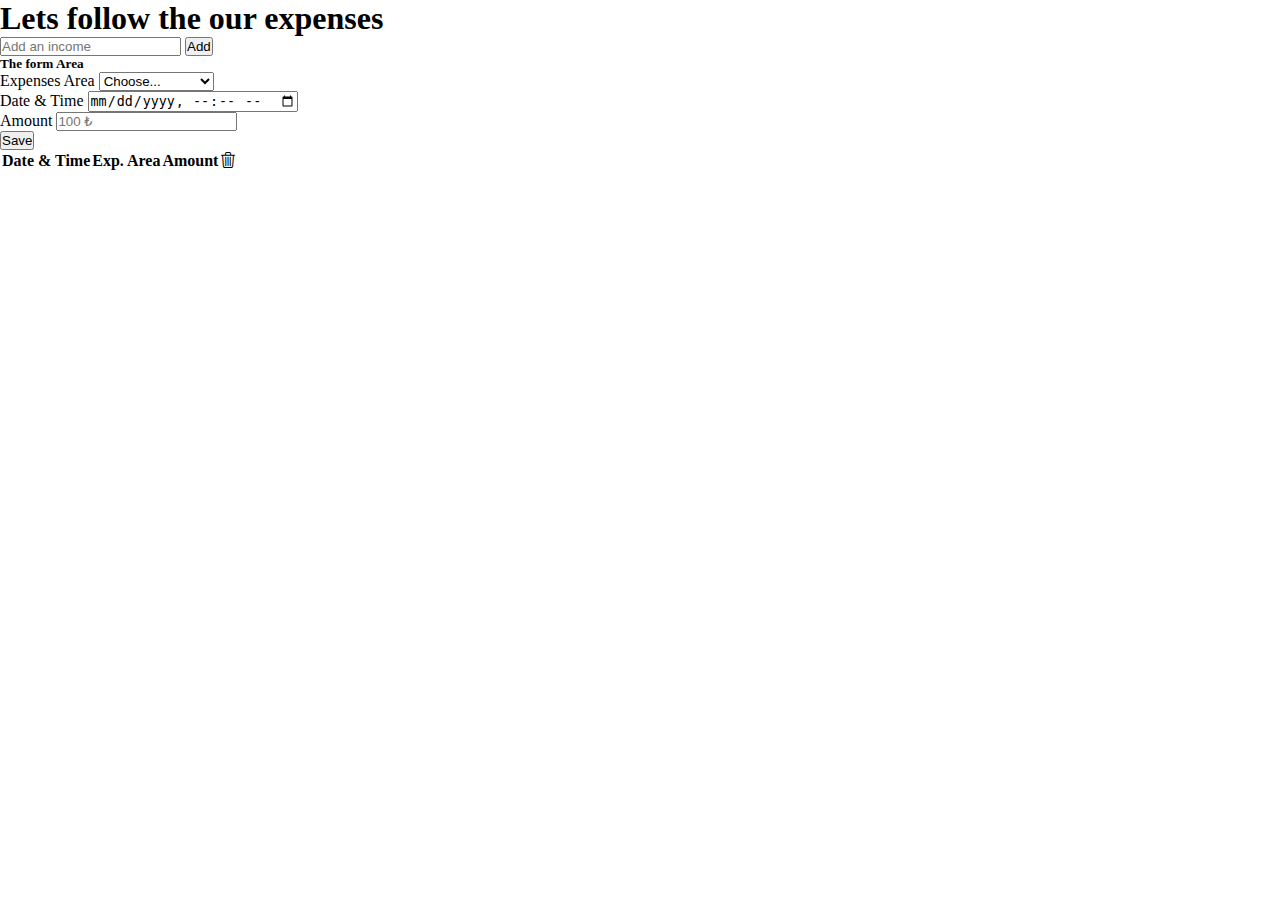
==== monthly-income-statement/index.html @ 14a39d1b "border" ====
<!DOCTYPE html>
<html lang="en">

<head>
    <meta charset="UTF-8">
    <meta http-equiv="X-UA-Compatible" content="IE=edge">
    <meta name="viewport" content="width=device-width, initial-scale=1.0">
    
    <link rel="stylesheet" href="https://cdn.jsdelivr.net/npm/bootstrap-icons@1.10.5/font/bootstrap-icons.css">
    
    <link href="https://cdn.jsdelivr.net/npm/bootstrap@5.3.0/dist/css/bootstrap.min.css" rel="stylesheet"
        integrity="sha384-9ndCyUaIbzAi2FUVXJi0CjmCapSmO7SnpJef0486qhLnuZ2cdeRhO02iuK6FUUVM" crossorigin="anonymous">

    <link rel="stylesheet" href="./index.css">
    <title>Expenses Application</title>
</head>

<body>

<h1 class="text-center text-success display-3 border border-bottom shadow-sm ">Lets follow the our expenses</h1>
<section class="container">

<div class="input-group mb-4">
<input type="text" class="form-control mt-3" placeholder="Add an income" aria-label="Add an income" aria-describedby="button-addon2">
 <button class="btn btn-inline-secondary bg-success text-light mt-3 p-3" type="button" id="button-addon2">Add</button>
 </div>


 <!-- ***  Second part of page **** -->


 <form class="row g-3 border border rounded-3 mt-3 p-2 m-0">

    <h5 class="display-4 text-center text-success">The form Area</h5>
    <div class="col-md-6">
        <label for="choose" class="form-label text-danger ">Expenses Area</label>
        <select id="choose" class="form-select  text-success">
          <option selected >Choose...</option>
          <option>Invoice</option>
          <option>Rent</option>
          <option>Communication</option>
          <optgroup label="Second Area"> Second Area</optgroup>
          <option>Electricty</option>
          <option>Other</option>
        </select>
      </div>
      
  <div class="col-md-6">
        <label for="date-time" class="form-label text-danger">Date & Time</label>
        <input type="datetime-local" class="form-control text-success" id="date-time">
      </div>
  

      <div class="col-md-12">
        <label for="amount" class="form-label text-danger">Amount</label>
        <input type="text" class="form-control text-success" id="amount" placeholder ="100 ₺">
      </div>

    <div class="col-12 text-center">
      <button type="submit" class="btn btn-success">Save</button>
    </div>
  </form>


  <!-- **********  thir part for first table **** -->
<section class="list-header mt-3">

    <table class="table table-bordered text-center">
        <thead class="border">
          <tr class="border ">
            <th class="text-success" scope="col">Date & Time</th>
            <th class="text-success" scope="col">Exp. Area</th>
            <th class="text-success" scope="col">Amount</th>
            <th scope="col"><i class="bi bi-trash3 text-danger"></i> </th>
          </tr>
        </thead>
        <tbody>
          <tr>
           
            <td></td>
            <td></td>
            <td></td>
          </tr>
        </tbody>
      </table>



</section>
</section>
   
<!-- ***   -->
    <script src="https://cdn.jsdelivr.net/npm/bootstrap@5.3.0/dist/js/bootstrap.bundle.min.js"
        integrity="sha384-geWF76RCwLtnZ8qwWowPQNguL3RmwHVBC9FhGdlKrxdiJJigb/j/68SIy3Te4Bkz"
        crossorigin="anonymous"></script>

    <script src="./index.js"></script>
</body>

</html>
---- monthly-income-statement/index.css ----
*{
    margin: 0;
    padding: 0;
    box-sizing: border-box;
}

.container{
    max-width: 600px;
}
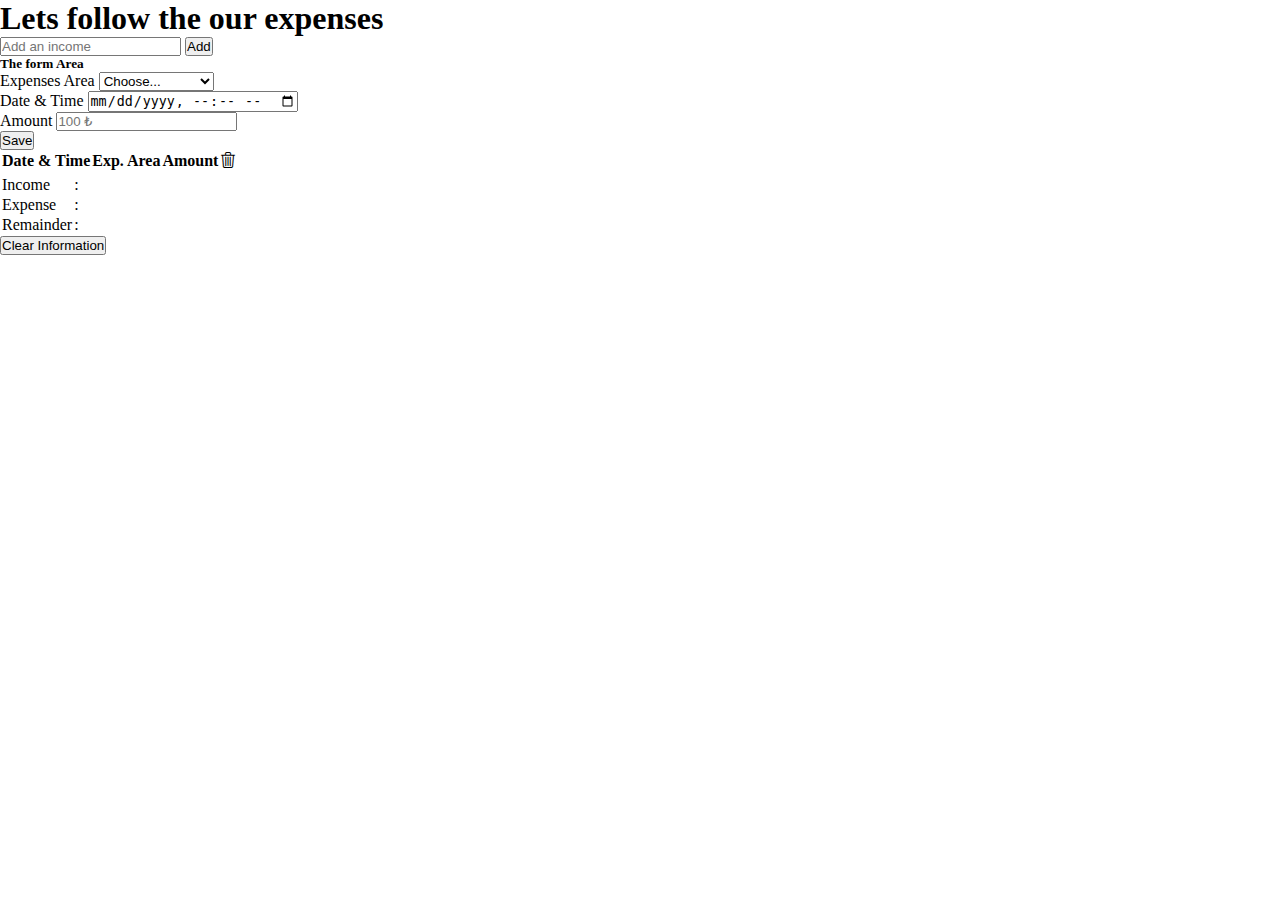
==== commit ff68c74b: "mb-mt" ====
--- a/monthly-income-statement/index.html
+++ b/monthly-income-statement/index.html
@@ -62,7 +62,8 @@
   </form>
 
 
-  <!-- **********  thir part for first table **** -->
+  <!-- **********  Third part for first table **** -->
+
 <section class="list-header mt-3">
 
     <table class="table table-bordered text-center">
@@ -83,10 +84,35 @@
           </tr>
         </tbody>
       </table>
+</section>
 
 
+<!-- **** fourth par of table -->
 
-</section>
+<div class="card m-auto mt-3" style="width: 400px;"">
+  <table class="table table-light table-striped-columns mb-0">
+      <tbody>
+        <tr>
+          <td class="text-danger fw-bold">Income</td>
+          <td><span id="">: </span></td>
+        </tr>
+        <tr>
+          <td class="text-danger fw-bold">Expense</td>
+          <td><span id="">: </span></td>
+        </tr>
+        <tr>
+          <td class="text-danger fw-bold">Remainder</td>
+          <td><span id="">: </span></td>
+        </tr>
+      </tbody>
+    </table>
+</div>
+<div class="text-center mt-3">
+  <button id="btn-temizle" type="button" class="btn btn-success">
+    Clear Information</button>
+</div>
+
+
 </section>
    
 <!-- ***   -->
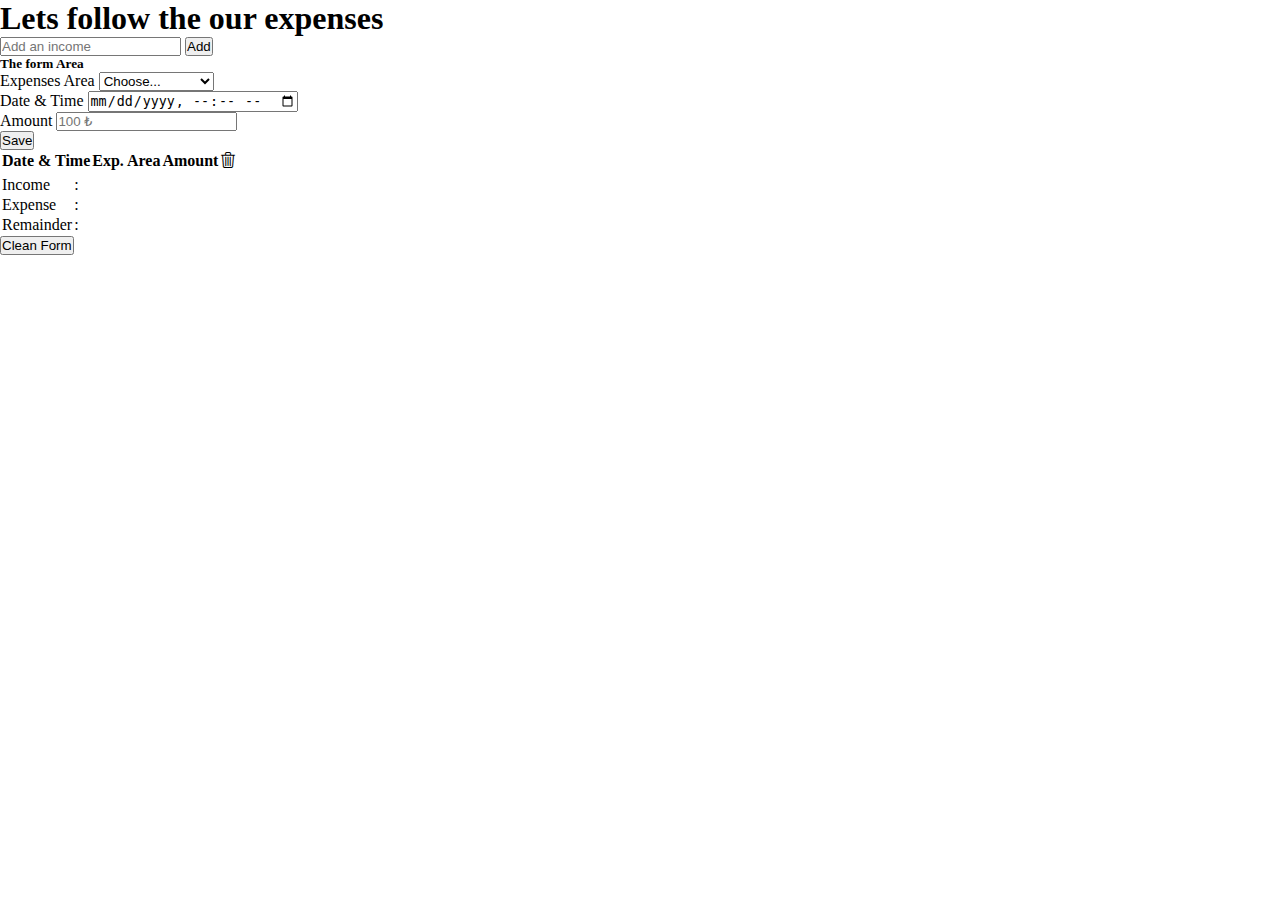
==== commit 007344de: "clean form" ====
--- a/monthly-income-statement/index.html
+++ b/monthly-income-statement/index.html
@@ -66,7 +66,7 @@
 
 <section class="list-header mt-3">
 
-    <table class="table table-bordered text-center">
+    <table class="table table-bordered text-center table-hover">
         <thead class="border">
           <tr class="border ">
             <th class="text-success" scope="col">Date & Time</th>
@@ -87,10 +87,10 @@
 </section>
 
 
-<!-- **** fourth par of table -->
+<!-- **** Fourth par of table -->
 
-<div class="card m-auto mt-3" style="width: 400px;"">
-  <table class="table table-light table-striped-columns mb-0">
+<div class="m-auto mt-3 me-3" style="width: 400px;">
+  <table class="table table-light table-striped-columns mb-0 table-hover">
       <tbody>
         <tr>
           <td class="text-danger fw-bold">Income</td>
@@ -109,7 +109,7 @@
 </div>
 <div class="text-center mt-3">
   <button id="btn-temizle" type="button" class="btn btn-success">
-    Clear Information</button>
+    Clean Form</button>
 </div>
 
 
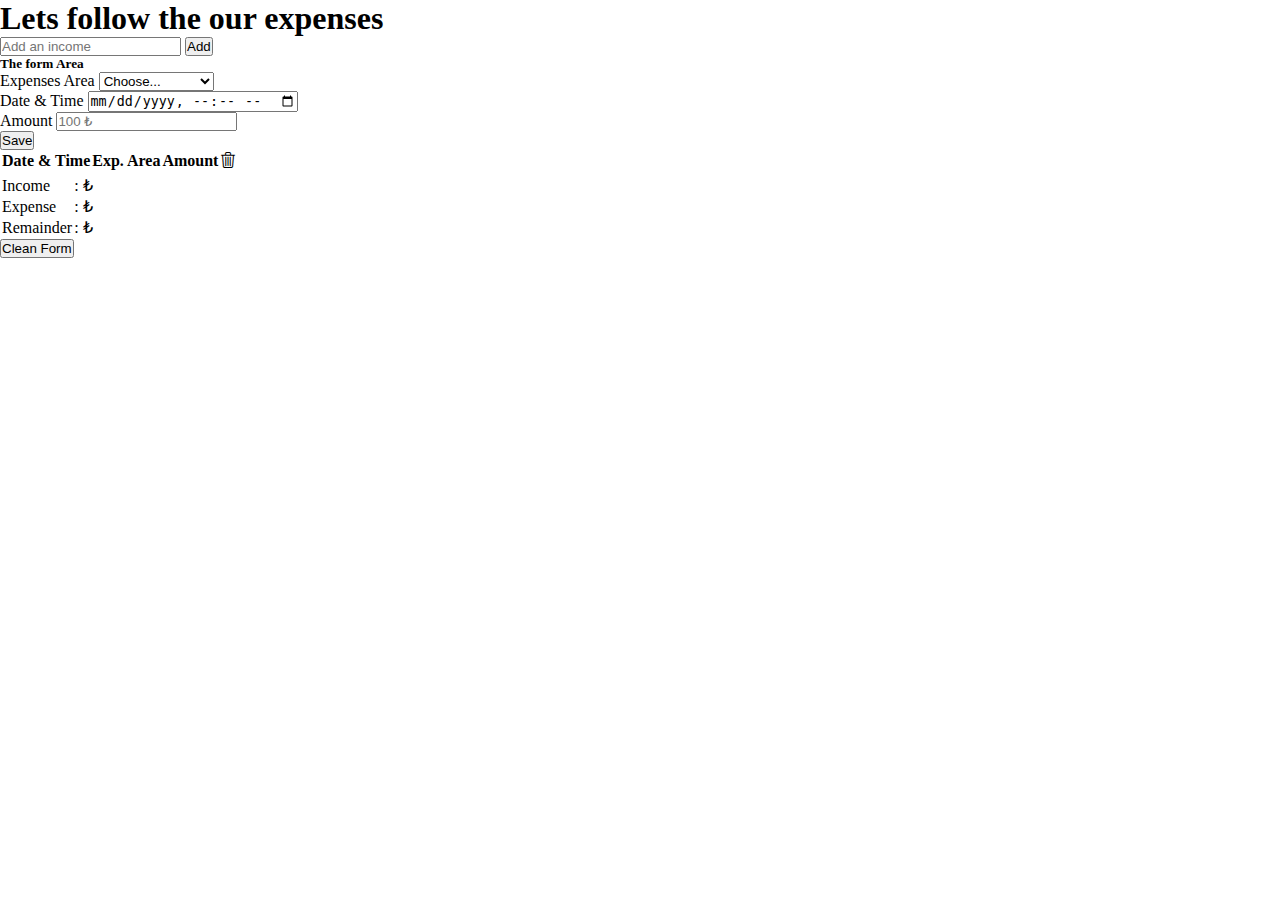
==== commit 56827c2e: "js" ====
--- a/monthly-income-statement/index.html
+++ b/monthly-income-statement/index.html
@@ -94,15 +94,15 @@
       <tbody>
         <tr>
           <td class="text-danger fw-bold">Income</td>
-          <td><span id="">: </span></td>
+          <td><span id="">: </span>₺</td>
         </tr>
         <tr>
           <td class="text-danger fw-bold">Expense</td>
-          <td><span id="">: </span></td>
+          <td><span id="">: </span>₺</td>
         </tr>
         <tr>
           <td class="text-danger fw-bold">Remainder</td>
-          <td><span id="">: </span></td>
+          <td><span id ="">: </span>₺</td>
         </tr>
       </tbody>
     </table>
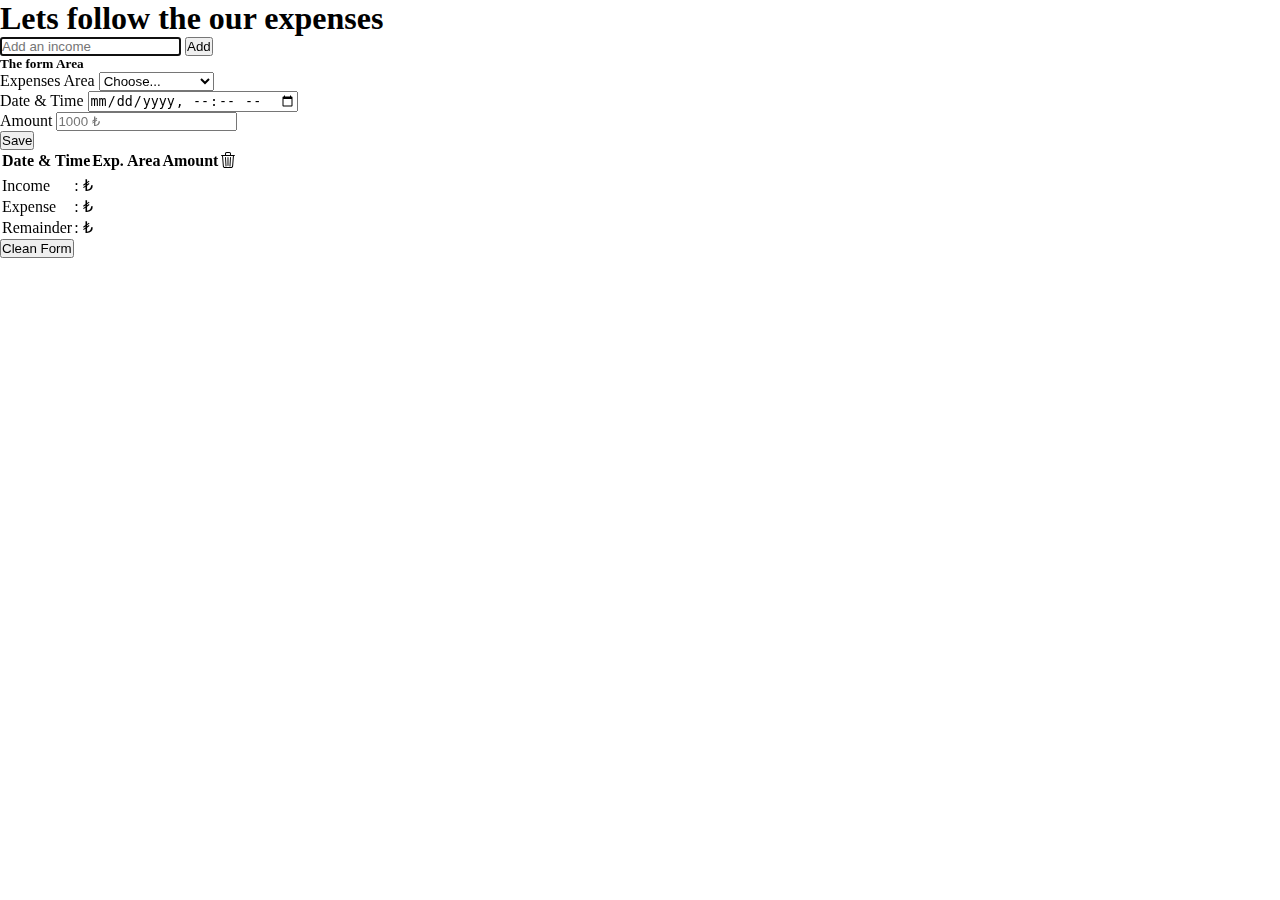
==== commit 8bb4f33b: "the form area" ====
--- a/monthly-income-statement/index.html
+++ b/monthly-income-statement/index.html
@@ -21,8 +21,8 @@
 <section class="container">
 
 <div class="input-group mb-4">
-<input type="text" class="form-control mt-3" placeholder="Add an income" aria-label="Add an income" aria-describedby="button-addon2">
- <button class="btn btn-inline-secondary bg-success text-light mt-3 p-3" type="button" id="button-addon2">Add</button>
+<input type="text" autofocus id="add-income" class="form-control mt-3" placeholder="Add an income">
+ <button class="btn btn-inline-secondary bg-success text-light mt-3 p-3" type="submit" id="button-addon2">Add</button>
  </div>
 
 
@@ -33,8 +33,8 @@
 
     <h5 class="display-4 text-center text-success">The form Area</h5>
     <div class="col-md-6">
-        <label for="choose" class="form-label text-danger ">Expenses Area</label>
-        <select id="choose" class="form-select  text-success">
+        <label for="choose"  class="form-label text-danger ">Expenses Area</label>
+        <select id="choose"  class="form-select  text-success">
           <option selected >Choose...</option>
           <option>Invoice</option>
           <option>Rent</option>
@@ -45,19 +45,19 @@
         </select>
       </div>
       
-  <div class="col-md-6">
+  <div class="col-6">
         <label for="date-time" class="form-label text-danger">Date & Time</label>
-        <input type="datetime-local" class="form-control text-success" id="date-time">
+        <input type="datetime-local" class="form-control text-success"  id="date-time">
       </div>
   
 
-      <div class="col-md-12">
+      <div class="col-12">
         <label for="amount" class="form-label text-danger">Amount</label>
-        <input type="text" class="form-control text-success" id="amount" placeholder ="100 ₺">
+        <input type="number" class="form-control text-success" id="amount" placeholder ="1000 ₺">
       </div>
 
     <div class="col-12 text-center">
-      <button type="submit" class="btn btn-success">Save</button>
+      <button id="save" type="submit" class="btn btn-success">Save</button>
     </div>
   </form>
 
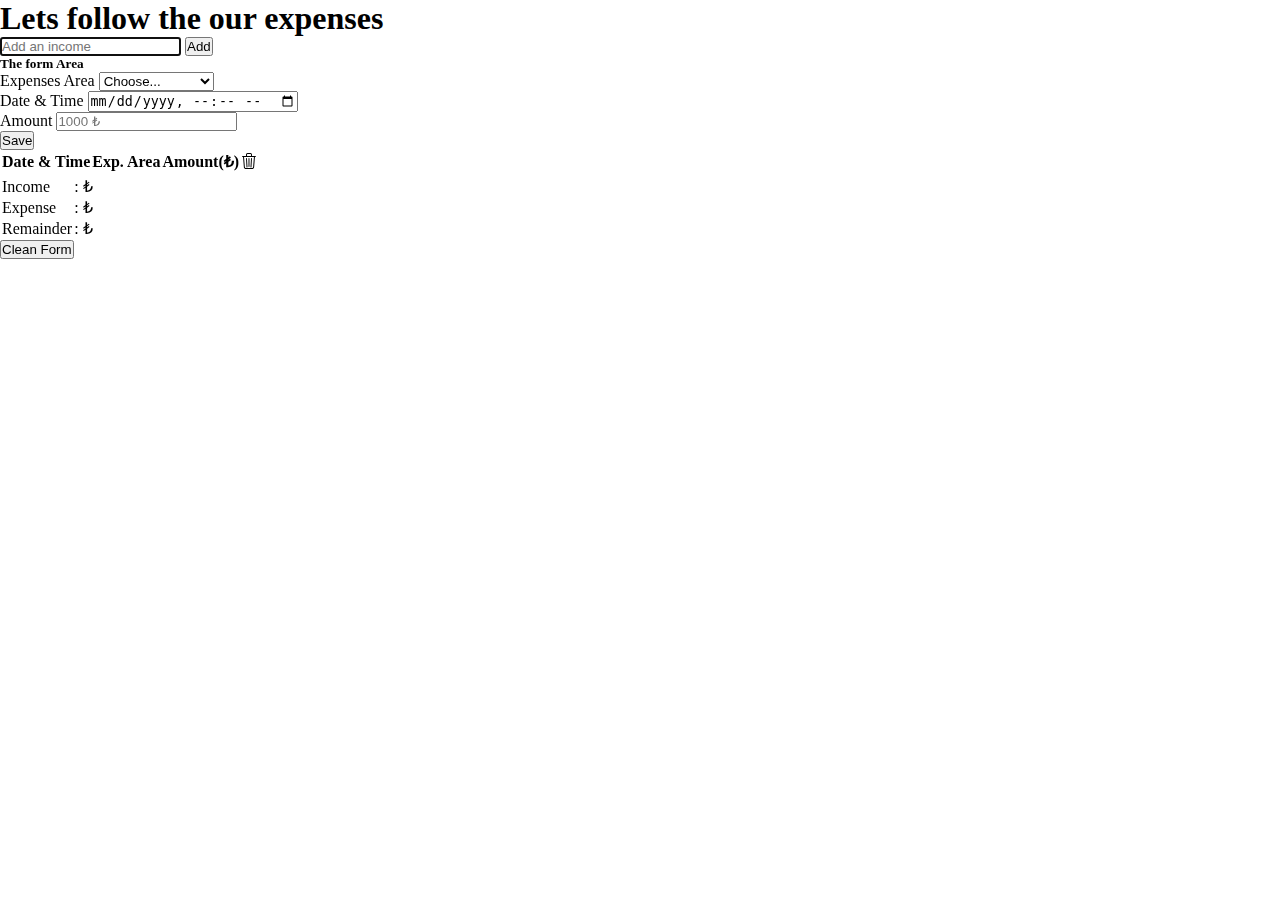
==== commit 8eee53b3: "amount" ====
--- a/monthly-income-statement/index.html
+++ b/monthly-income-statement/index.html
@@ -69,9 +69,9 @@
     <table class="table table-bordered text-center table-hover">
         <thead class="border">
           <tr class="border ">
-            <th class="text-success" scope="col">Date & Time</th>
-            <th class="text-success" scope="col">Exp. Area</th>
-            <th class="text-success" scope="col">Amount</th>
+            <th class="text-success w-25"scope="col">Date & Time</th>
+            <th class="text-success w-50" scope="col">Exp. Area</th>
+            <th class="text-success w-25" scope="col">Amount(₺)</th>
             <th scope="col"><i class="bi bi-trash3 text-danger"></i> </th>
           </tr>
         </thead>
@@ -91,7 +91,7 @@
 
 <div class="m-auto mt-3 me-3" style="width: 400px;">
   <table class="table table-light table-striped-columns mb-0 table-hover">
-      <tbody>
+      <tbody >
         <tr>
           <td class="text-danger fw-bold">Income</td>
           <td><span id="">: </span>₺</td>
@@ -108,7 +108,7 @@
     </table>
 </div>
 <div class="text-center mt-3">
-  <button id="btn-temizle" type="button" class="btn btn-success">
+  <button id="btn-clear" type="button" class="btn btn-success">
     Clean Form</button>
 </div>
 
